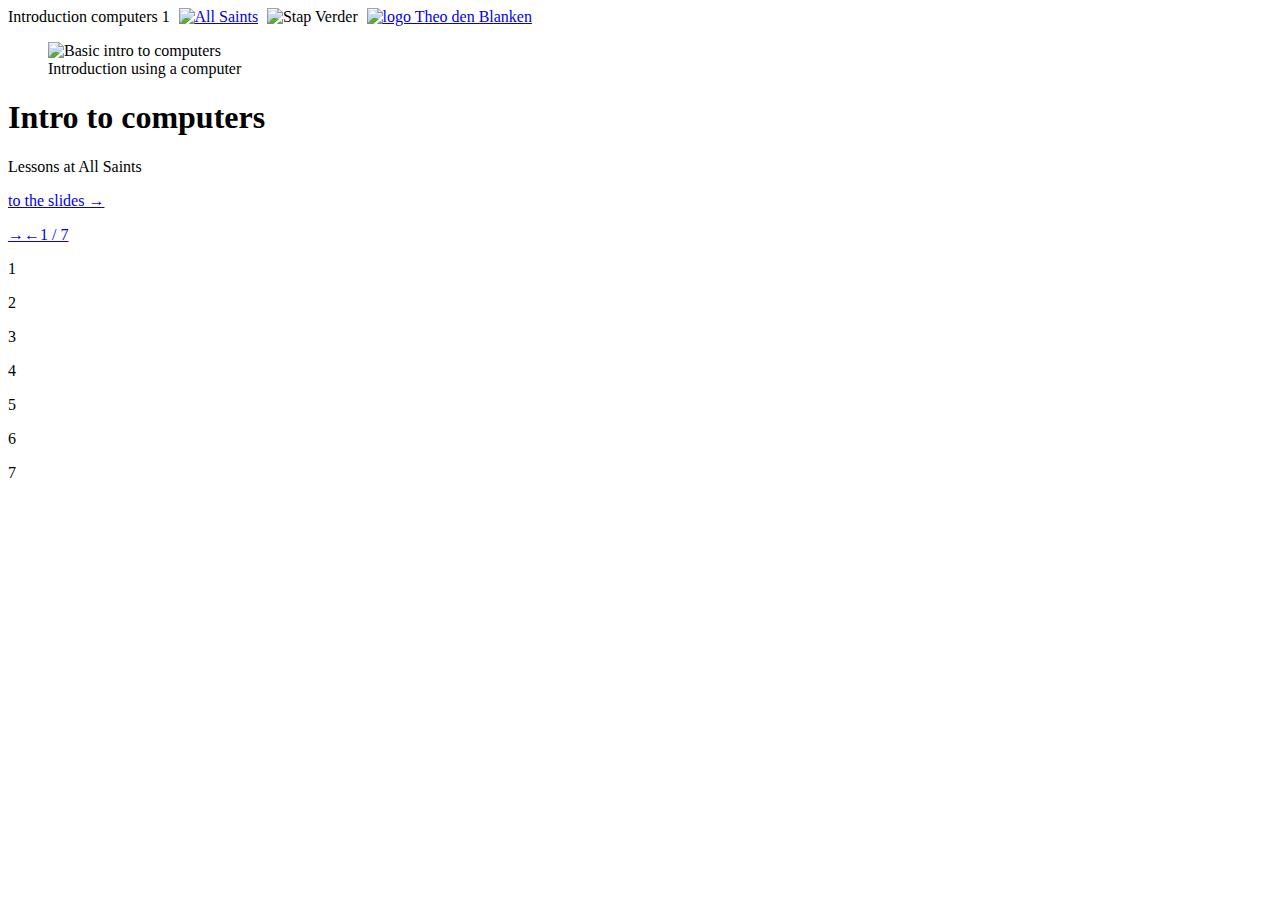
==== introLes1.html @ 3ce7e7b4 "Intro les 1 tot en met slide 6 toevoegen" ====
<!DOCTYPE html>
<html lang="ne">

<head>
    <meta charset="UTF-8">
    <meta name="viewport" content="width=device-width, initial-scale=1.0">
    <title>Intro computers | lesson 1</title>
    <link rel="stylesheet" href="css/webslides.css">
    <style>
        nav .alignright a {
            padding: 0 .3em;
        }
    </style>
    <script crossorigin="anonymous" src="https://kit.fontawesome.com/1a91c75a80.js"></script>
    
</head>

<body>
    <header role="banner">
        <nav role="navigation">
            <span>Introduction computers 1</span>
            <span class="alignright">
                <a href="#slide=2"><img src="img/logoAllSaints.svg" alt="All Saints"></a>
                <img src="https://static.wixstatic.com/media/080b3f_142352bbaea04eedad21686c789feaec~mv2.png/v1/crop/x_0,y_2,w_765,h_681/fill/w_332,h_296,al_c,q_85,usm_0.66_1.00_0.01/stapverderlogo.webp"
                        alt="Stap Verder">
                <a href="#slide=5"><img src="https://blanken5.home.xs4all.nl/afb/logotheo.jpg" alt="logo Theo den Blanken"></a>
            </span>
        </nav>
    </header>

    <main role="main">
        <article id="webslides" class="horizontal">
            <!-- dia 1  -->
            <section class="slide current">

                <div class="wrap">
                    <div class="card-50 bg-white">
                        <figure>
                            <img src="https://localhop-prod.s3.amazonaws.com/uploads/ae3fd07a6d12aea3c6f291f8ee8b15a7_BasicIntro.jpg"
                            alt="Basic intro to computers" >
                            <figcaption>Introduction using a computer</figcaption>
                        </figure>
                        <div class="flex-content">
                            <h1>Intro to computers</h1>
                            <p class="text-intro ">
                                Lessons at All Saints
                            </p>
                            <p>
                                <a href="#slide=2" class="button zoomIn">
                                    to the slides &rarr;
                                </a>
                            </p>
                        </div>
                    </div>                    
                </div>
                <!-- einde van wrap  -->
            </section>

            <!-- dia 2 inhoudsopgave  -->
            <section>
                <div class="wrap">
                        <h2 class="aligncenter">Contents lesson 1</h2>
                        <div class="grid">

                            <div class="column">

                                <ul class="description">
                                    <li><a href="#slide=3">Goals of the course</a></li>
                                    <li><a href="#slide=4">Goals lesson 1</a></li>
                                    <li><a href="#slide=5">Getting Acquainted</a></li>
                                    <li><a href="#slide=6">Hardware vs. software</a></li>
                                    <li><a href="#slide=7">Start-up laptop</a></li>
                                    <li><a href="#slide=8">Experience trackpad?</a></li>                                        
                                </ul>
                            </div>
                            <div class="column">
                                <ul class="description"> 
                                    <li><a href="#slide=10">Using internet</a></li>
                                    <li><a href="#slide=11">Mail</a></li>
                                    <li><a href="#slide=12">Processing text</a></li>
                                    <li><a href="#slide=13">Turning computer off and restart</a></li>
                                    <li><a href="#slide=14">Excercise</a></li>
                                    <li><a href="#slide=15">Where are your files?</a></li>                                                
                                </ul>
                            </div>
                            <div class="column">
                                <img src="https://media.istockphoto.com/vectors/levitation-laptop-mockup-vector-id1297051332?k=20&m=1297051332&s=170667a&w=0&h=VCV09TNLLIUUfFdpLRV9eF8KsiTRdN8s58TNgnzABvM=" alt="laptop"
                                style="object-position: right; -webkit-transform: scaleX(-1); transform: scaleX(-1);">
                            </div>
                        </div>
                </div>
            </section>

            <!-- dia 3 leerdoel cursus  -->
            <section class="bg-apple">
                <div class="wrap">
                    <div class="content-left">
                        <figure class="fadeInUp browser">
                            <img src="https://www.compunol.nl/images/help_key.jpg" alt="Help for computer">
                            <figcaption style="color: black;"> BEM: <br>Block - Element - Modifier</figcaption>
                        </figure>
                    </div>
                    <div class="content-left">

                        <h2 class="aligncenter">Goals of the course</h2>
                        <div class="flexblock reasons">
                            <ul>
                                <li>getting acquinted with computer</li>
                                <li>getting acquinted with computerterms</li>
                                <li>learning to ask the right question</li>
                                <li>learning to search for computerhelp</li>                          
                            </ul>
                        </div>
                    </div>
                </div>
            </section>

            <!-- dia 4 leerdoelen les 1 -->
            <section class="fullscreen bg-apple">
                <span class="background dark" style="background-image:url('https://cms-assets.tutsplus.com/cdn-cgi/image/width=1700/uploads/users/988/posts/32362/image/why-are-goals-important.jpg')"></span>
                <div class="flexblock reasons">
                    <h2> 
                        <strong>Goals for lesson 1</strong> 
                        <ul>
                            <li>Start-up Lenovo laptop</li>
                            <li>Hardware vs. software</li>
                            <li>Surfing internet</li>
                            <li>Text processing</li>
                            <li>Finding your files</li>
                        </ul>
                </div>
            </section>

            <!-- dia 5 kennismaken  -->
            <section class="fullscreen bg-apple">
                <div class="wrap">
                    <h2 class="aligncenter">  <strong>Getting acquainted</strong> </h2>
                        <div class="grid size-50">
                            <div class="column">
                                <p>
                                    Theo den Blanken  <br>
                                    <img src="https://blanken5.home.xs4all.nl/afb/logotheo.jpg" alt="Theo" style="height: 12em;">
                                    <img src="img/theo.jpg" alt="Theo" style="height: 12em;">
                                </p>                                
                            </div>
                            <div class="column">
                                <p>
                                    Liesbeth Glas <br>
                                    <img src="https://static.wixstatic.com/media/500639_90438f497a7b42ed91b941969c8d1ea2~mv2.jpg/v1/fill/w_210,h_244,al_c,lg_1,q_80/liesbeth.webp" alt="Liesbeth Glas">

                                </p>
                            </div>
                            <div class="column">
                                <ul>
                                    <li>Linda</li>
                                    <li>Franklin </li>
                                    <li>Obi </li>
                                    <li>Rita </li>
                                    <li>Reginald</li>
                                    <li>Charles</li>
                                    <li>Sarah</li>
                                    <li>Olive</li>
                                    <li>Wisdom</li>
                                    <li>Matthew</li>
                                    <li>Juliana</li>
                                </ul>
                            </div>                            
                        </div>                    
                    </div>
                        
                </div>
            </section>



            <!-- dia 6 hardware vs software https://youtu.be/zlT-Lg_QFTA -->
            <section class=" bg-blue">
                
                <div class="wrap zoomIn">
                    <h2> 
                        <div class="embed">
                            <iframe src="https://www.youtube.com/embed/zlT-Lg_QFTA">
                            </iframe>
                           </div>
                </div>
            </section>


            

           

            <!-- laatste dia: credits  -->
        <section class="slide-bottom">
            <div class="wrap zoomIn">
                <div class="content-right">
                    <h3>Credits</h3>
                    <p>This presentation is made with use of:</p>
                    <ol class="flexblock reasons">
                        <li>
                            <a href="https://github.com/webslides/WebSlides">WebSlides</a>
                        </li>
                        <li>
                            <a href="https://www.youtube.com/watch?v=uE1m21Umn0s&list=LLrGLVN889769Dfa1kzliUxQ&index=3&t=0s">Video tutorial Web Slides Brad Traversy</a>
                        </li>
                        <li>
                            <a href="https://webslides.tv/demos/classes#slide=2">documentation WebSlides</a>
                        </li>
                    </ol>
                </div> 
            </div>  <!-- einde van de wrap die heb je nodig om de inhoud rechtsonder te plaatsen -->
        </section>
            

        </article>
    </main>

    <script src="js/webslides.min.js"></script>
    <script>
        window.ws = new WebSlides();
    </script>
</body>

</html>
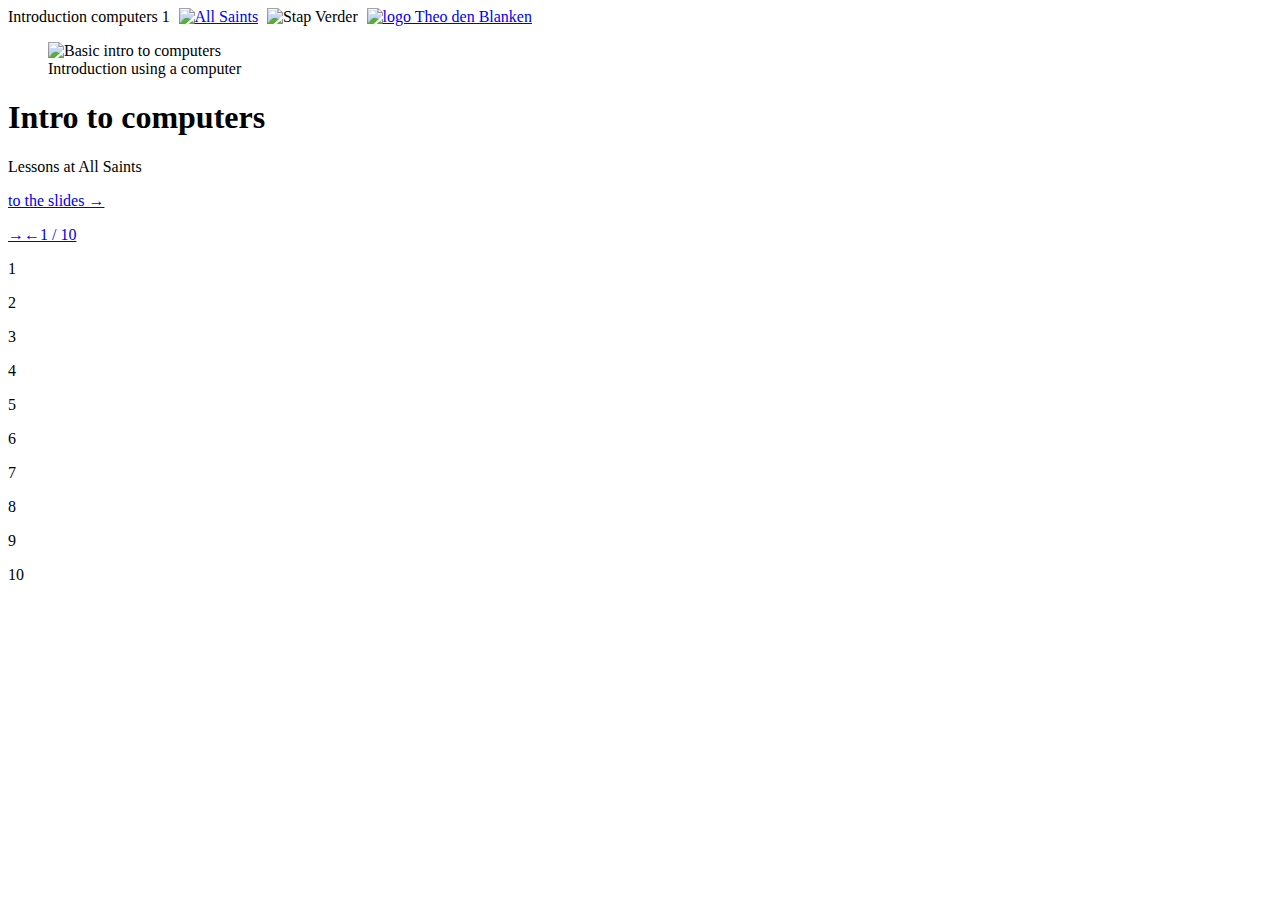
==== commit 5fa44485: "twee Edge vensters" ====
--- a/introLes1.html
+++ b/introLes1.html
@@ -59,7 +59,7 @@
 
             <!-- dia 2 inhoudsopgave  -->
             <section>
-                <div class="wrap">
+                <div class="wrap bg-dark">
                         <h2 class="aligncenter">Contents lesson 1</h2>
                         <div class="grid">
 
@@ -76,7 +76,7 @@
                             </div>
                             <div class="column">
                                 <ul class="description"> 
-                                    <li><a href="#slide=10">Using internet</a></li>
+                                    <li><a href="#slide=10">Browsing internet</a></li>
                                     <li><a href="#slide=11">Mail</a></li>
                                     <li><a href="#slide=12">Processing text</a></li>
                                     <li><a href="#slide=13">Turning computer off and restart</a></li>
@@ -139,19 +139,15 @@
                         <div class="grid size-50">
                             <div class="column">
                                 <p>
-                                    Theo den Blanken  <br>
-                                    <img src="https://blanken5.home.xs4all.nl/afb/logotheo.jpg" alt="Theo" style="height: 12em;">
-                                    <img src="img/theo.jpg" alt="Theo" style="height: 12em;">
-                                </p>                                
-                            </div>
-                            <div class="column">
-                                <p>
                                     Liesbeth Glas <br>
                                     <img src="https://static.wixstatic.com/media/500639_90438f497a7b42ed91b941969c8d1ea2~mv2.jpg/v1/fill/w_210,h_244,al_c,lg_1,q_80/liesbeth.webp" alt="Liesbeth Glas">
-
                                 </p>
-                            </div>
-                            <div class="column">
+                                <p>
+                                    Theo den Blanken  <br>
+                                    <img src="img/les1/theo.jpg" alt="Theo den Blanken">
+                                </p>                                
+                            </div>
+                            <div class="column text-intro aligncenter">
                                 <ul>
                                     <li>Linda</li>
                                     <li>Franklin </li>
@@ -172,8 +168,6 @@
                 </div>
             </section>
 
-
-
             <!-- dia 6 hardware vs software https://youtu.be/zlT-Lg_QFTA -->
             <section class=" bg-blue">
                 
@@ -184,6 +178,54 @@
                             </iframe>
                            </div>
                 </div>
+            </section>
+
+            <!-- dia 7 de laptop opstarten  -->
+            <section class="bg-apple">
+                <h2 class="strong aligncenter">Startup your laptop <br>
+                choose user with your own name</h2>
+                <h4 class="aligncenter">and MicroSoft Edge <img src="https://cdn.icon-icons.com/icons2/3053/PNG/128/microsoft_edge_macos_bigsur_icon_189983.png" alt="Microsoft Edge" style="width: 2em; height: 2em;"></h4>
+                <div>
+                    <img src="img/les1/startEdge.png" alt="start Edge">
+                </div>
+            </section>
+
+            <!-- dia 8 kun je de muis gebruiken?  -->
+            <section class="bg-apple">
+                <div class=" grid sm">
+                    <div class="column">
+                        <img src="http://1.bp.blogspot.com/-gpeiIuP-5Hg/VB3SC9PzUkI/AAAAAAAAA5k/XXqPms820d0/s1600/mousediagram.png" alt="computermouse">
+                    </div>
+                    <div class="column">
+                        <h2 class="strong">Practice to use your mouse/trackpad</h2>
+                        <p class="text-intro">Be aware of:</p>
+                        <ul class="flexblock reasons">
+                            <li>moving mouse-pointer</li>
+                            <li>clicking = left-click = selecting</li>
+                            <li>right-click (for options)</li>
+                            <li>dragging (with mouse-down</li>
+                        </ul>
+                        <hr>
+                        <p>Link to <a href="https://www.minimouse.us/index.html"  target="_blank">training mouse game</a></p>
+                    </div>
+                </div>
+            </section>
+
+            <!-- dia 10:  twee vensters in Edge -->
+            <section class="bg-apple">
+                <h2>Excersize with 2 Edge-windows</h2>
+                <ul class="flexblock reasons">
+                    <li>If not: open Edge en go to: <a href="https://all-saints.netlify.app/introles1#slide=10">https://all-saints.netlify.app/introles1#slide=10</a> </li>
+                    <li>
+                        Add a tab in Edge and go to <a href="https://stin.to/en">https://stin.to/en</a>
+                    </li>
+                    <li>
+                        Make sure your window is not maximised. <br>
+                        Make it smaller by dragging its right edge.
+                    </li>
+                    <li>Drag one of the tabs out of Edge: there you have 2 seperate windows.</li>
+                    <li>Divide them on your screen and show it the teacher</li>
+                </ul>
             </section>
 
 
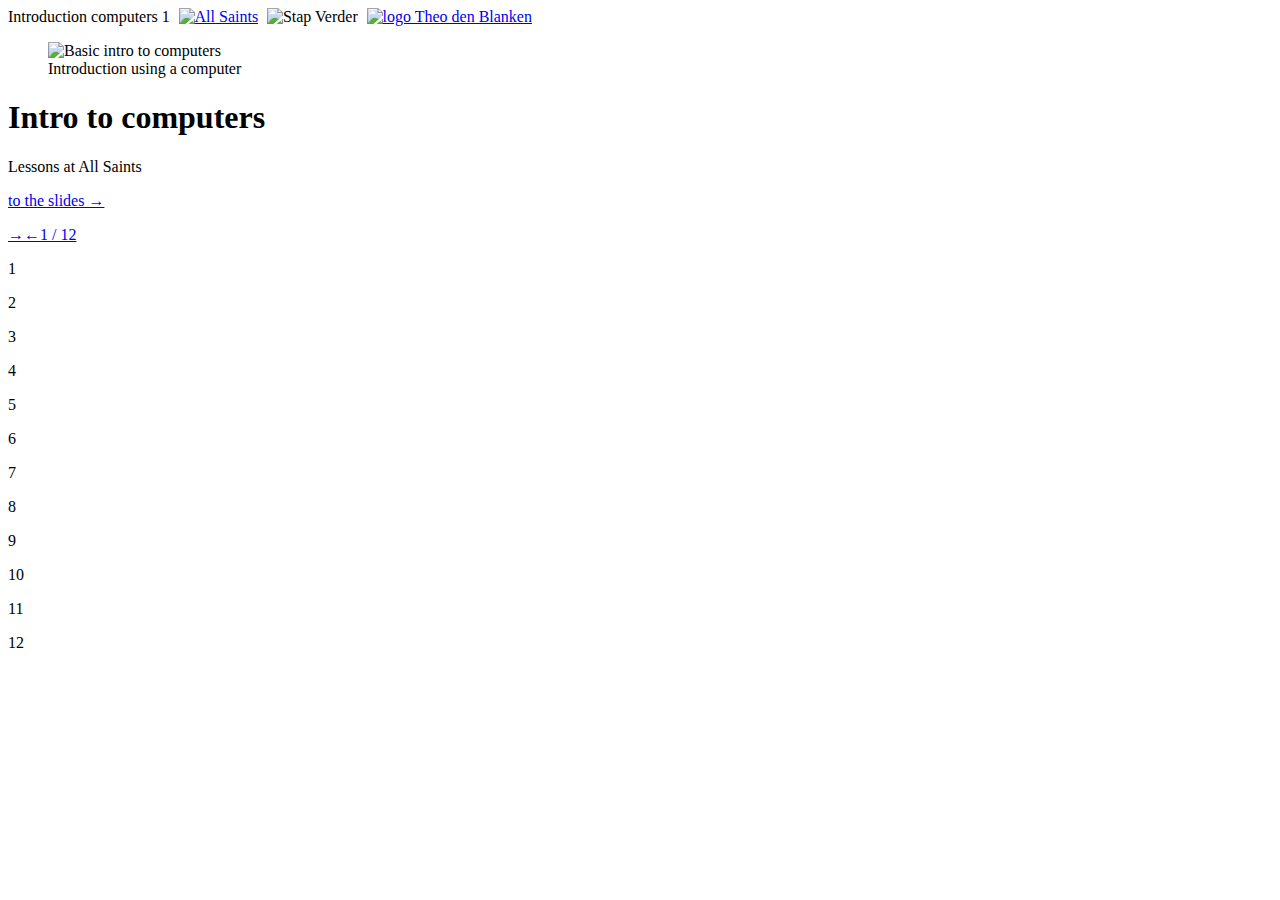
==== commit 85824d5b: "tot dia 11 apps starten" ====
--- a/introLes1.html
+++ b/introLes1.html
@@ -76,8 +76,8 @@
                             </div>
                             <div class="column">
                                 <ul class="description"> 
-                                    <li><a href="#slide=10">Browsing internet</a></li>
-                                    <li><a href="#slide=11">Mail</a></li>
+                                    <li><a href="#slide=9">More windows</a></li>
+                                    <li><a href="#slide=10">More ways to start applications</a></li>
                                     <li><a href="#slide=12">Processing text</a></li>
                                     <li><a href="#slide=13">Turning computer off and restart</a></li>
                                     <li><a href="#slide=14">Excercise</a></li>
@@ -97,13 +97,13 @@
                 <div class="wrap">
                     <div class="content-left">
                         <figure class="fadeInUp browser">
-                            <img src="https://www.compunol.nl/images/help_key.jpg" alt="Help for computer">
-                            <figcaption style="color: black;"> BEM: <br>Block - Element - Modifier</figcaption>
+                            <img src="https://www.compunol.nl/images/help_key.jpg" alt="Help for computer" class="zoomIn">
+                            
                         </figure>
                     </div>
                     <div class="content-left">
 
-                        <h2 class="aligncenter">Goals of the course</h2>
+                        <h2 class="aligncenter ">Goals of the course</h2>
                         <div class="flexblock reasons">
                             <ul>
                                 <li>getting acquinted with computer</li>
@@ -119,7 +119,7 @@
             <!-- dia 4 leerdoelen les 1 -->
             <section class="fullscreen bg-apple">
                 <span class="background dark" style="background-image:url('https://cms-assets.tutsplus.com/cdn-cgi/image/width=1700/uploads/users/988/posts/32362/image/why-are-goals-important.jpg')"></span>
-                <div class="flexblock reasons">
+                <div class="flexblock reasons fadeInUp">
                     <h2> 
                         <strong>Goals for lesson 1</strong> 
                         <ul>
@@ -140,26 +140,26 @@
                             <div class="column">
                                 <p>
                                     Liesbeth Glas <br>
-                                    <img src="https://static.wixstatic.com/media/500639_90438f497a7b42ed91b941969c8d1ea2~mv2.jpg/v1/fill/w_210,h_244,al_c,lg_1,q_80/liesbeth.webp" alt="Liesbeth Glas">
-                                </p>
+                                    <img src="https://static.wixstatic.com/media/500639_90438f497a7b42ed91b941969c8d1ea2~mv2.jpg/v1/fill/w_210,h_244,al_c,lg_1,q_80/liesbeth.webp" alt="Liesbeth Glas"> <br>
+                                    
+                                </p>                               
+                            </div>
+                            <div class="column">
+                                
                                 <p>
                                     Theo den Blanken  <br>
-                                    <img src="img/les1/theo.jpg" alt="Theo den Blanken">
+                                    <img src="img/les1/theo.jpg" alt="Theo den Blanken" style="transform: scale(.85) ;transform-origin: top left;"> <br>
+                                    
                                 </p>                                
                             </div>
-                            <div class="column text-intro aligncenter">
-                                <ul>
+                            <div class="column text-intro alignleft fadeInUp">
+                                <ul style="margin-top: 2em;">
+                                    <li>Cecilia</li>
+                                    <li>Theresa</li>
+                                    <li>Seth Cephas</li>
+                                    <li>Olive Betty</li>
                                     <li>Linda</li>
-                                    <li>Franklin </li>
-                                    <li>Obi </li>
-                                    <li>Rita </li>
-                                    <li>Reginald</li>
-                                    <li>Charles</li>
-                                    <li>Sarah</li>
-                                    <li>Olive</li>
-                                    <li>Wisdom</li>
-                                    <li>Matthew</li>
-                                    <li>Juliana</li>
+                                    <li>Marian</li>
                                 </ul>
                             </div>                            
                         </div>                    
@@ -186,7 +186,7 @@
                 choose user with your own name</h2>
                 <h4 class="aligncenter">and MicroSoft Edge <img src="https://cdn.icon-icons.com/icons2/3053/PNG/128/microsoft_edge_macos_bigsur_icon_189983.png" alt="Microsoft Edge" style="width: 2em; height: 2em;"></h4>
                 <div>
-                    <img src="img/les1/startEdge.png" alt="start Edge">
+                    <img src="img/les1/startEdge.png" alt="start Edge" class="fadeInUp">
                 </div>
             </section>
 
@@ -194,9 +194,9 @@
             <section class="bg-apple">
                 <div class=" grid sm">
                     <div class="column">
-                        <img src="http://1.bp.blogspot.com/-gpeiIuP-5Hg/VB3SC9PzUkI/AAAAAAAAA5k/XXqPms820d0/s1600/mousediagram.png" alt="computermouse">
-                    </div>
-                    <div class="column">
+                        <img src="https://www.best-microcontroller-projects.com/image-files/optical-mouse-motion-detector-1-equ1.jpg?ezimgfmt=rs:288x193/rscb1/ng:webp/ngcb1" alt="computermouse" class="zoom">
+                    </div>
+                    <div class="column fadeInUp">
                         <h2 class="strong">Practice to use your mouse/trackpad</h2>
                         <p class="text-intro">Be aware of:</p>
                         <ul class="flexblock reasons">
@@ -213,25 +213,60 @@
 
             <!-- dia 10:  twee vensters in Edge -->
             <section class="bg-apple">
-                <h2>Excersize with 2 Edge-windows</h2>
-                <ul class="flexblock reasons">
-                    <li>If not: open Edge en go to: <a href="https://all-saints.netlify.app/introles1#slide=10">https://all-saints.netlify.app/introles1#slide=10</a> </li>
-                    <li>
-                        Add a tab in Edge and go to <a href="https://stin.to/en">https://stin.to/en</a>
-                    </li>
-                    <li>
-                        Make sure your window is not maximised. <br>
-                        Make it smaller by dragging its right edge.
-                    </li>
-                    <li>Drag one of the tabs out of Edge: there you have 2 seperate windows.</li>
-                    <li>Divide them on your screen and show it the teacher</li>
-                </ul>
-            </section>
-
-
-            
-
-           
+                <div class="wrap size-50">
+                    <h2>Excercise with 2 Edge-windows</h2>
+                    <ul class="flexblock reasons">
+                        <li>If not: open Edge en go to: <a href="https://all-saints.netlify.app/introles1#slide=10">https://all-saints.netlify.app/introles1#slide=10</a> </li>
+                        <li>
+                            Add a tab in Edge and go to <a href="https://stin.to/en" target="_blank">https://stin.to/en</a>
+                        </li>
+                        <li>
+                            Make sure your window is not maximised. <br>
+                            Make it smaller by dragging its right edge.
+                        </li>
+                        <li>Drag one of the tabs out of Edge: there you have 2 seperate windows.</li>
+                        <li>Divide them on your screen and show it the teacher</li>
+                    </ul>
+                </div>
+            </section>
+
+            <!-- dia 11 start Notepad https://www.youtube.com/watch?v=iGBnPyj1RZE -->
+            <section class="bg-apple">
+                <div class="wrap size-70">
+                    <h2>Multiple ways to start Notepad</h2>
+                    <h3>(and other programs of course)</h3>
+                    <div class="embed">
+                        <iframe src="https://www.youtube.com/embed/Cm2lq5Fv0Vg">
+                        </iframe>
+                    </div>
+                   
+                    <ul>
+                        <li>Navigate Start > Accessoires > Notepad</li>
+                        <li>direct from startmenu a tile Kladblok</li>
+                        <li>placing an icon in the taskbar</li>
+                        <li>making a shortcut on the desktop</li>
+                    </ul>
+                    <p>
+                        Want to see this on an English Windows OS: <a href="https://www.youtube.com/iGBnPyj1RZE" target="_blank">https://www.youtube.com/iGBnPyj1RZE</a>
+                    </p>
+                </div>
+            </section>
+
+            <!-- dia 11 tile en taskbar oefening  -->
+            <section class="bg-apple">
+                <div class="wrap size-50">
+                    <h2><strong>Excercise: Tile startmenu</strong></h2>
+                    <ul class="flexblock reasons fadeInUp">
+                        <li>create a tile for MS Word in your startup menu and in your taskbar</li>
+                        <li>create a tile for Kladblok in your startup menu and in your taskbar</li>
+                    </ul>
+                </div>
+            </section>
+
+
+
+
+           <!-- google formulier: https://forms.gle/fyaJqMZo6XUpB2W47 -->
 
             <!-- laatste dia: credits  -->
         <section class="slide-bottom">
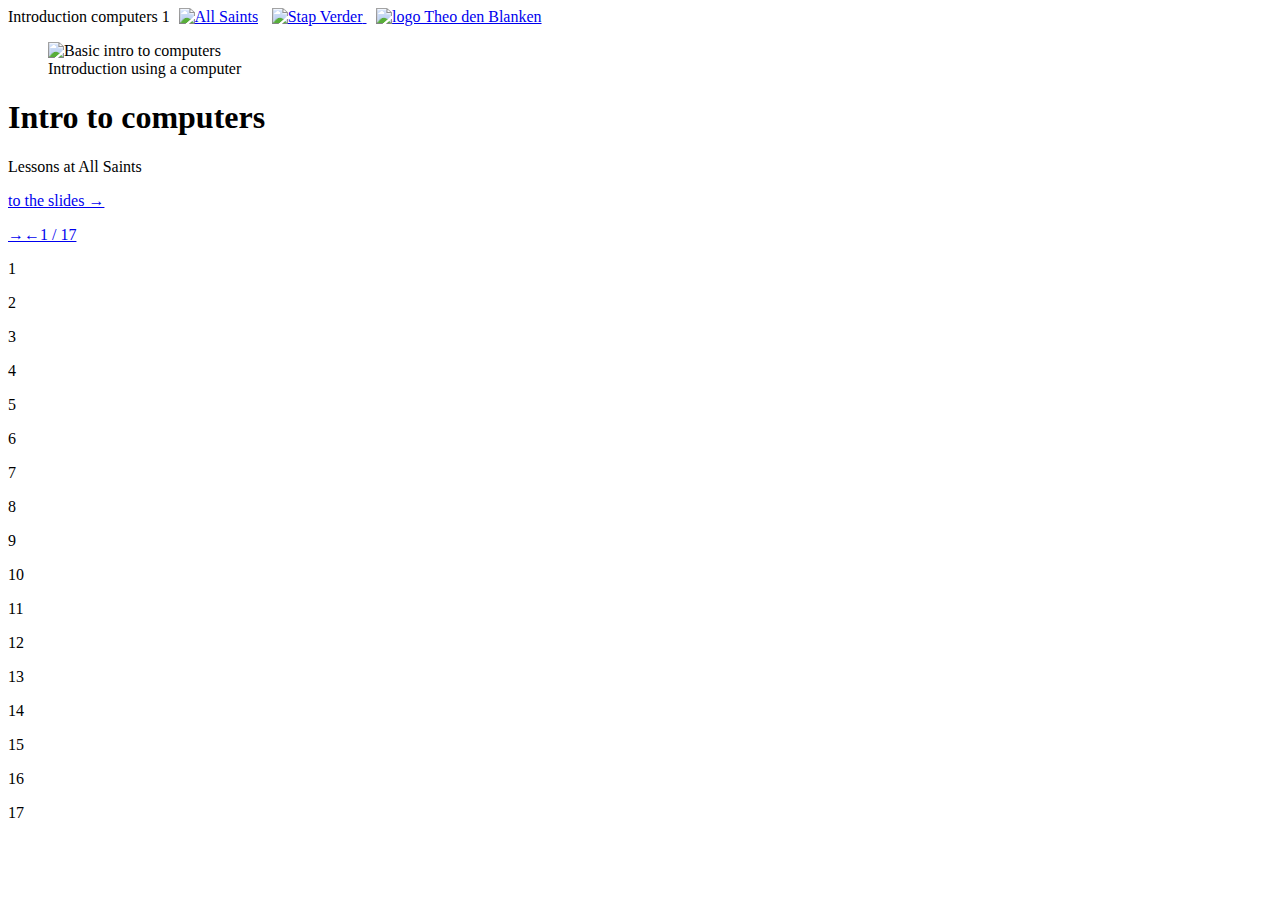
==== commit 8d77de1a: "Les 3 toegevoegd" ====
--- a/introLes1.html
+++ b/introLes1.html
@@ -22,8 +22,10 @@
             <span>Introduction computers 1</span>
             <span class="alignright">
                 <a href="#slide=2"><img src="img/logoAllSaints.svg" alt="All Saints"></a>
-                <img src="https://static.wixstatic.com/media/080b3f_142352bbaea04eedad21686c789feaec~mv2.png/v1/crop/x_0,y_2,w_765,h_681/fill/w_332,h_296,al_c,q_85,usm_0.66_1.00_0.01/stapverderlogo.webp"
-                        alt="Stap Verder">
+                <a href="lessons.html">
+                    <img src="https://static.wixstatic.com/media/080b3f_142352bbaea04eedad21686c789feaec~mv2.png/v1/crop/x_0,y_2,w_765,h_681/fill/w_332,h_296,al_c,q_85,usm_0.66_1.00_0.01/stapverderlogo.webp"
+                            alt="Stap Verder">
+                </a>
                 <a href="#slide=5"><img src="https://blanken5.home.xs4all.nl/afb/logotheo.jpg" alt="logo Theo den Blanken"></a>
             </span>
         </nav>
@@ -60,7 +62,7 @@
             <!-- dia 2 inhoudsopgave  -->
             <section>
                 <div class="wrap bg-dark">
-                        <h2 class="aligncenter">Contents lesson 1</h2>
+                        <h2 class="aligncenter"><strong>Contents lesson 1</strong></h2>
                         <div class="grid">
 
                             <div class="column">
@@ -79,9 +81,10 @@
                                     <li><a href="#slide=9">More windows</a></li>
                                     <li><a href="#slide=10">More ways to start applications</a></li>
                                     <li><a href="#slide=12">Processing text</a></li>
-                                    <li><a href="#slide=13">Turning computer off and restart</a></li>
-                                    <li><a href="#slide=14">Excercise</a></li>
-                                    <li><a href="#slide=15">Where are your files?</a></li>                                                
+                                    <li><a href="#slide=13">Excersice copy and paste</a></li>
+                                    <li><a href="#slide=14">Feedback</a></li>
+                                    <li><a href="#slide=15">Restart your computer and retrieving work</a></li>  
+                                    <li><a href="#slide=16">Homework</a></li>                                              
                                 </ul>
                             </div>
                             <div class="column">
@@ -103,7 +106,7 @@
                     </div>
                     <div class="content-left">
 
-                        <h2 class="aligncenter ">Goals of the course</h2>
+                        <h2 class="aligncenter "><strong>Goals of the course</strong></h2>
                         <div class="flexblock reasons">
                             <ul>
                                 <li>getting acquinted with computer</li>
@@ -182,7 +185,7 @@
 
             <!-- dia 7 de laptop opstarten  -->
             <section class="bg-apple">
-                <h2 class="strong aligncenter">Startup your laptop <br>
+                <h2 class="strong aligncenter"><strong>Startup your laptop</strong> <br>
                 choose user with your own name</h2>
                 <h4 class="aligncenter">and MicroSoft Edge <img src="https://cdn.icon-icons.com/icons2/3053/PNG/128/microsoft_edge_macos_bigsur_icon_189983.png" alt="Microsoft Edge" style="width: 2em; height: 2em;"></h4>
                 <div>
@@ -197,7 +200,7 @@
                         <img src="https://www.best-microcontroller-projects.com/image-files/optical-mouse-motion-detector-1-equ1.jpg?ezimgfmt=rs:288x193/rscb1/ng:webp/ngcb1" alt="computermouse" class="zoom">
                     </div>
                     <div class="column fadeInUp">
-                        <h2 class="strong">Practice to use your mouse/trackpad</h2>
+                        <h2 class="strong"><strong>Practice</strong> to use your mouse/trackpad</h2>
                         <p class="text-intro">Be aware of:</p>
                         <ul class="flexblock reasons">
                             <li>moving mouse-pointer</li>
@@ -214,7 +217,7 @@
             <!-- dia 10:  twee vensters in Edge -->
             <section class="bg-apple">
                 <div class="wrap size-50">
-                    <h2>Excercise with 2 Edge-windows</h2>
+                    <h2><strong>Excercise</strong> with 2 Edge-windows</h2>
                     <ul class="flexblock reasons">
                         <li>If not: open Edge en go to: <a href="https://all-saints.netlify.app/introles1#slide=10">https://all-saints.netlify.app/introles1#slide=10</a> </li>
                         <li>
@@ -233,7 +236,7 @@
             <!-- dia 11 start Notepad https://www.youtube.com/watch?v=iGBnPyj1RZE -->
             <section class="bg-apple">
                 <div class="wrap size-70">
-                    <h2>Multiple ways to start Notepad</h2>
+                    <h2><strong>Multiple ways to start Notepad</strong></h2>
                     <h3>(and other programs of course)</h3>
                     <div class="embed">
                         <iframe src="https://www.youtube.com/embed/Cm2lq5Fv0Vg">
@@ -254,19 +257,73 @@
 
             <!-- dia 11 tile en taskbar oefening  -->
             <section class="bg-apple">
-                <div class="wrap size-50">
+                <span class="background" style="background-image:url('https://pulse.microsoft.com/uploads/2015/12/post-nl-be-Maak-het-Startmenu-in-Windows-10-vertrouwd-W10_Laptop_Mini-Start_16x9_en-US_.png')"></span>
+                <div class="wrap size-50" style="padding:2em; background-color:rgba( 0,0,0,.7)">
                     <h2><strong>Excercise: Tile startmenu</strong></h2>
-                    <ul class="flexblock reasons fadeInUp">
-                        <li>create a tile for MS Word in your startup menu and in your taskbar</li>
-                        <li>create a tile for Kladblok in your startup menu and in your taskbar</li>
-                    </ul>
-                </div>
-            </section>
-
-
-
-
-           <!-- google formulier: https://forms.gle/fyaJqMZo6XUpB2W47 -->
+                    <ul class="flexblock reasons fadeInUp text-intro">
+                        <li>create a tile for MS Word in your startup menu <br> and in your taskbar</li>
+                        <li>create a tile for Kladblok in your startup menu <br> and in your taskbar</li>
+                    </ul>
+                </div>
+            </section>
+            <section class="bg-apple">
+                <div class="wrap size-50">
+                    <h2><strong>Processing text</strong></h2>
+                    <h2>using the following steps:</h2>
+                    <ul>
+                        <li><strong>select</strong> with mouse content form a source;</li>
+                        <li>from menu select <strong>Bewerken</strong> -> <strong>Kopieëren</strong>; <br>
+                        (English OS: <strong>Edit</strong> -> <strong>Copy</strong>)</li>
+                        <li>change to your own document (e.g. in Word);</li>
+                        <li>Select the place you want to paste;</li>
+                        <li>from menubar select <strong>Bewerken</strong> -> <strong>Plakken</strong><br>
+                            (English OS: <strong>Edit</strong> -> <strong>Paste)</strong></li>
+                    </ul>
+                </div>
+            </section>
+
+            <section class="bg-apple">
+                <div class="wrap size-50">
+                    <h2><strong>Excersize</strong> copy and paste</h2>
+                    <ul class="flexblock reasons">
+                        <li>
+                            Go to  <a href="lesRecepten.html" target="_blank">recepten.html</a> and choose a recipe you like.
+                        </li>
+                        <li>Copy and paste the ingredients, picture and desciption and paste them in a new MS Word-document.</li>
+                        <li>Save the nieuw document: Bestand -> Opslaan</li>
+                        <li>Do this again, but now use <strong>Kladblok</strong></li>
+                        <li>What is the difference??</li>
+                    </ul>
+                </div>
+            </section>
+
+            <section>
+                <div class="wrap size-50">
+                    <h2><strong>Feedback</strong></h2>
+                    <p>
+                        Please go to <a href="https://docs.google.com/forms/d/e/1FAIpQLSeSLPPG4ZOIUwbUyTpZSmfxaGPe13k0709VgkLVBE-BefbesA/viewform">https://docs.google.com/forms/d/e/1FAIpQLSeSLPPG4ZOIUwbUyTpZSmfxaGPe13k0709VgkLVBE-BefbesA/viewform</a> and fill in the form.
+                    </p>
+                </div>
+            </section>
+
+            <section>
+                <div class="wrap size-50">
+                    <h2><strong>Restart</strong></h2>
+                    <p>Restart your laptop, can you retrieve both of your documents?</p>
+                </div>
+            </section>
+             <!-- google formulier: https://forms.gle/fyaJqMZo6XUpB2W47 -->
+            <section>
+                <div class="wrap size-50">
+                    <h2>Homework</h2>
+                    <p>
+                        Go to <a href="https://edu.gcfglobal.org/en/computerbasics/">https://edu.gcfglobal.org/en/computerbasics/</a> and run through the lessons.
+                    </p>
+                </div>
+            </section>
+
+
+          
 
             <!-- laatste dia: credits  -->
         <section class="slide-bottom">
